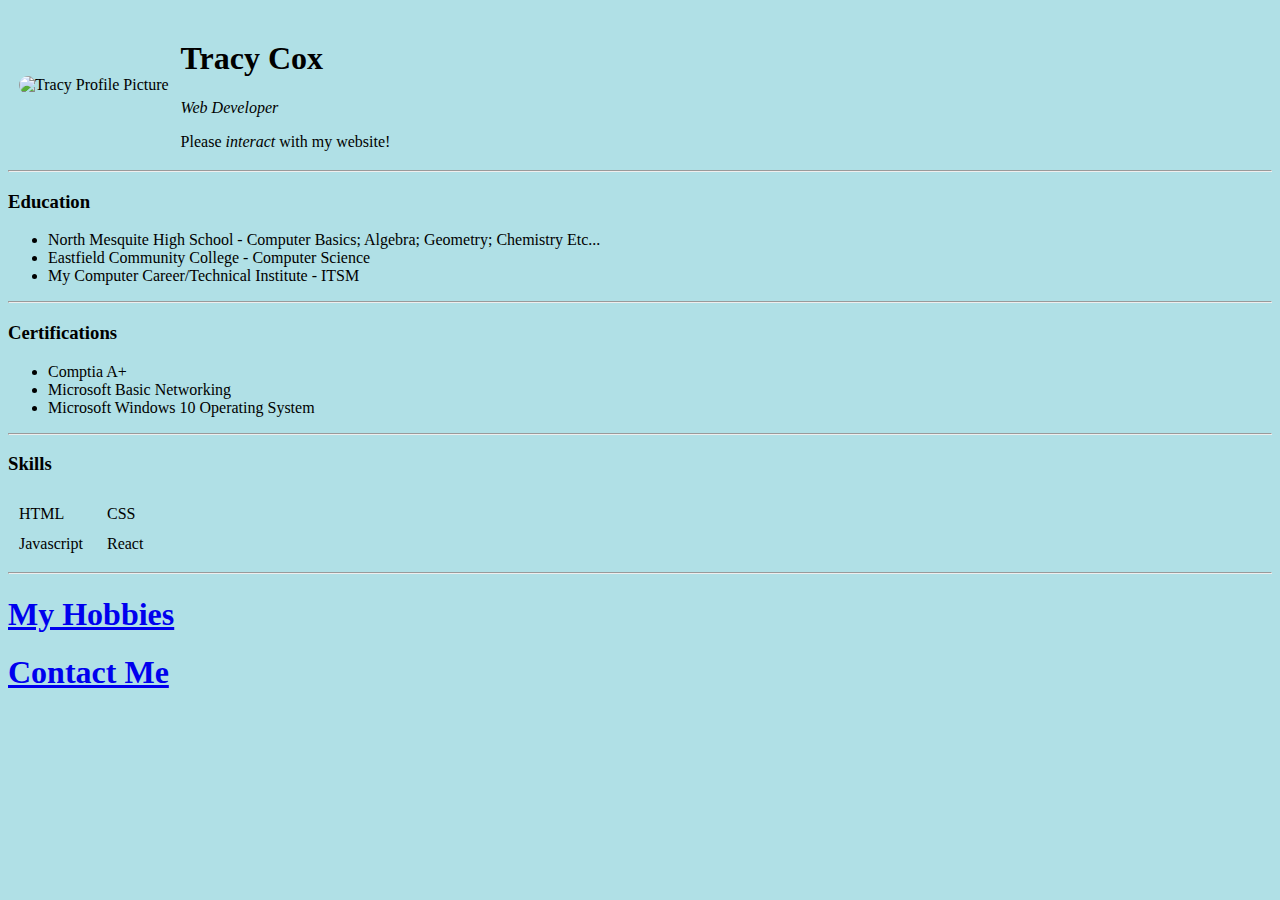
==== HTML - Personal Site/index.html @ 7ae67c43 "Final HTML Upload" ====
<!DOCTYPE html>
<html lang="en" dir="ltr">
  <head>
    <meta charset="utf-8" />
    <title>🏎 Tracy's HTML CV Letter</title>

    <style>
      img {
        width: 200px;
        height: 200px;
        object-fit: cover;
        border-radius: 140px;
      }
    </style>
  </head>

  <body style="background-color: powderblue">
    <!-- <em> is italics and styles it a bit,
  also <b> is for bold and should only be used when grabbing attention -->

    <table cellspacing="10">
      <tr>
        <td>
          <img
            src="https://github.com/Dokujin21/cv/blob/main/Tracy.png?raw=true"
            alt="Tracy Profile Picture"
          />
        </td>
        <td>
          <h1>Tracy Cox</h1>

          <em>
            <p>Web Developer</p>
          </em>

          Please <em>interact</em> with my website!
        </td>
      </tr>
    </table>

    <!-- at the end of the source for pics and other mediums, there is a "alternative" quotation, this
is where you can attach key words in order to make your searches more relevant. VERY GOOD
 You can also save the image you want and drag it into w/e project you are working for and use the name of
said image to have a local copy that will not break unless you stop hosting the site -->

    <hr />
    <h3><strong>Education</strong></h3>

    <!-- "ul" = unordered list, line item of layout or bullet point layout -->

    <ul>
      <li>
        North Mesquite High School - Computer Basics; Algebra; Geometry;
        Chemistry Etc...
      </li>
      <li>Eastfield Community College - Computer Science</li>
      <li>My Computer Career/Technical Institute - ITSM</li>
    </ul>

    <hr />

    <h3>Certifications</h3>

    <ul>
      <li>Comptia A+</li>
      <li>Microsoft Basic Networking</li>
      <li>Microsoft Windows 10 Operating System</li>
    </ul>

    <hr />

    <h3>Skills</h3>

    <table cellspacing="10" border="0">
      <tr>
        <td>HTML</td>
        <td></td>
        <td>CSS</td>
        <td></td>
      </tr>
      <tr>
        <td>Javascript</td>
        <td></td>
        <td>React</td>
        <td></td>
      </tr>
    </table>

    <hr />

    <h1><a href="hobbies.html">My Hobbies</a></h1>
    <h1><a href="contactme.html">Contact Me</a></h1>

    <!-- "ol" is for ordered list (numbered lists) and is coded the same way as unordered lists -->

    <!-- <img src="insertpic.png" this is the code needed to input image -->
  </body>
</html>
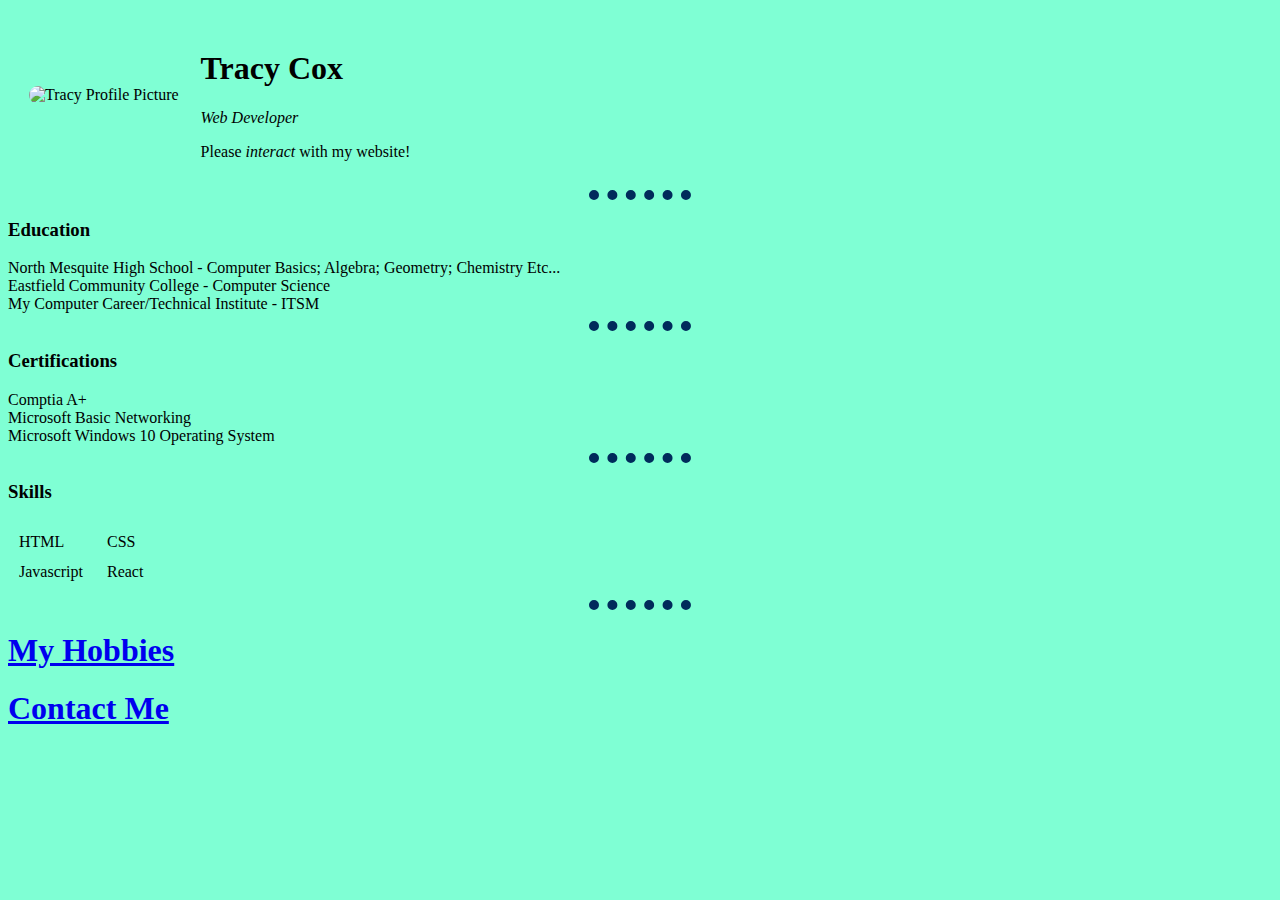
==== commit 3d327390: "Actual Updates with 1st ver of CSS" ====
--- a/HTML - Personal Site/index.html
+++ b/HTML - Personal Site/index.html
@@ -3,22 +3,14 @@
   <head>
     <meta charset="utf-8" />
     <title>🏎 Tracy's HTML CV Letter</title>
-
-    <style>
-      img {
-        width: 200px;
-        height: 200px;
-        object-fit: cover;
-        border-radius: 140px;
-      }
-    </style>
+    <link rel="stylesheet" href="css/styles.css" />
   </head>
 
-  <body style="background-color: powderblue">
+  <body>
     <!-- <em> is italics and styles it a bit,
   also <b> is for bold and should only be used when grabbing attention -->
 
-    <table cellspacing="10">
+    <table cellspacing="20">
       <tr>
         <td>
           <img
--- a/HTML - Personal Site/css/styles.css
+++ b/HTML - Personal Site/css/styles.css
@@ -0,0 +1,23 @@
+img {
+  width: 200px;
+  height: 200px;
+  object-fit: cover;
+  border-radius: 140px;
+}
+
+hr {
+  border-color: #002b5b;
+  border-style: dotted none none;
+  border-width: 10px;
+  width: 8%;
+}
+
+ul {
+  list-style-type: none;
+  padding: 0;
+  margin: 0;
+}
+
+body {
+  background-color: aquamarine;
+}
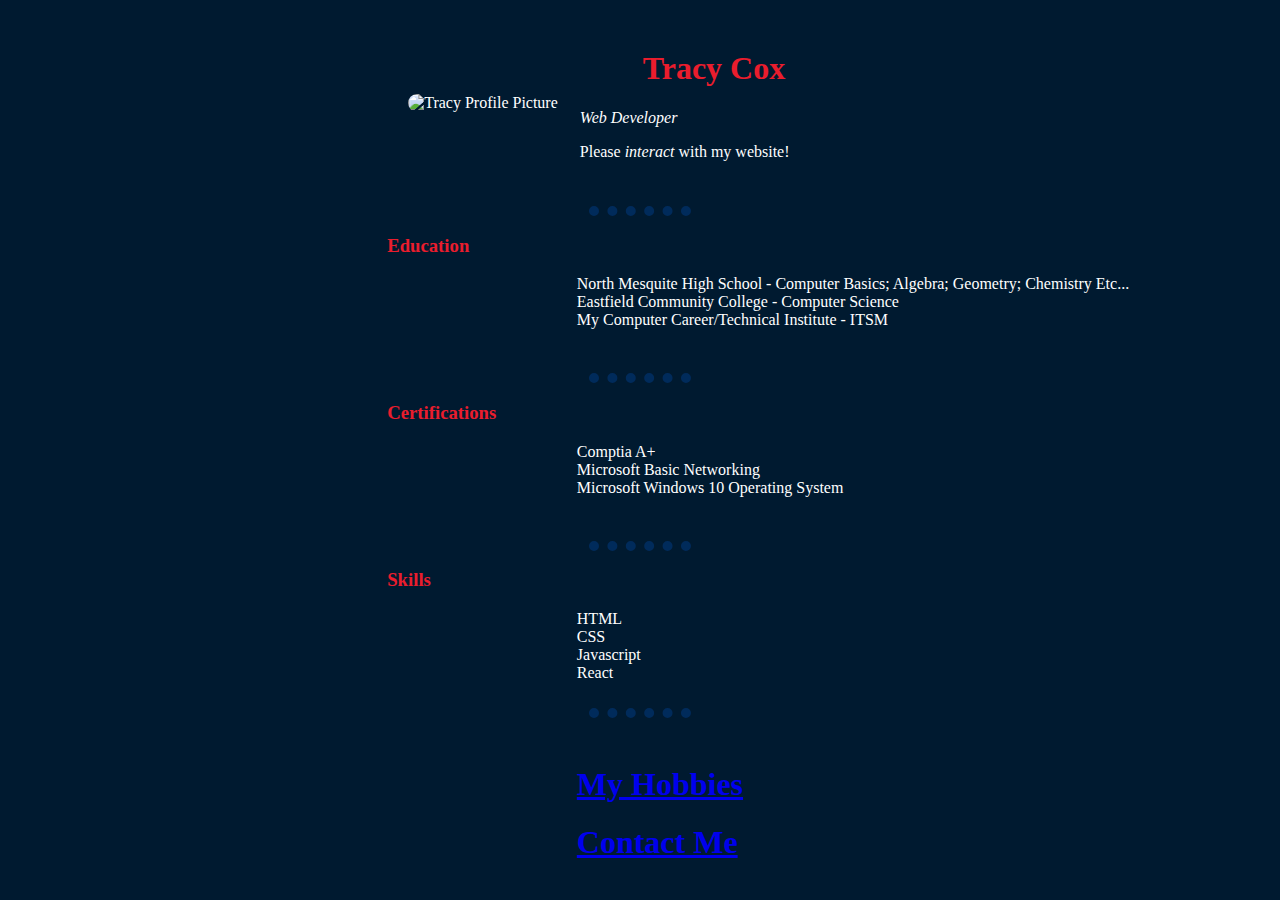
==== commit fd73bfcf: "Added a little more css" ====
--- a/HTML - Personal Site/index.html
+++ b/HTML - Personal Site/index.html
@@ -25,7 +25,7 @@
             <p>Web Developer</p>
           </em>
 
-          Please <em>interact</em> with my website!
+          <p>Please <em>interact</em> with my website!</p>
         </td>
       </tr>
     </table>
@@ -36,6 +36,7 @@
 said image to have a local copy that will not break unless you stop hosting the site -->
 
     <hr />
+
     <h3><strong>Education</strong></h3>
 
     <!-- "ul" = unordered list, line item of layout or bullet point layout -->
@@ -48,6 +49,7 @@
       <li>Eastfield Community College - Computer Science</li>
       <li>My Computer Career/Technical Institute - ITSM</li>
     </ul>
+    <br /><br />
 
     <hr />
 
@@ -58,12 +60,20 @@
       <li>Microsoft Basic Networking</li>
       <li>Microsoft Windows 10 Operating System</li>
     </ul>
+    <br /><br />
 
     <hr />
 
     <h3>Skills</h3>
 
-    <table cellspacing="10" border="0">
+    <ul>
+      <li>HTML</li>
+      <li>CSS</li>
+      <li>Javascript</li>
+      <li>React</li>
+    </ul>
+
+    <!-- <table cellspacing="10" border="0">
       <tr>
         <td>HTML</td>
         <td></td>
@@ -76,12 +86,14 @@
         <td>React</td>
         <td></td>
       </tr>
-    </table>
+    </table> -->
+    <br />
 
     <hr />
+    <br />
 
-    <h1><a href="hobbies.html">My Hobbies</a></h1>
-    <h1><a href="contactme.html">Contact Me</a></h1>
+    <h1 class="footerh1"><a href="hobbies.html">My Hobbies</a></h1>
+    <h1 class="footerh1"><a href="contactme.html">Contact Me</a></h1>
 
     <!-- "ol" is for ordered list (numbered lists) and is coded the same way as unordered lists -->
 
--- a/HTML - Personal Site/css/styles.css
+++ b/HTML - Personal Site/css/styles.css
@@ -3,6 +3,7 @@
   height: 200px;
   object-fit: cover;
   border-radius: 140px;
+  padding-left: 0%;
 }
 
 hr {
@@ -16,8 +17,48 @@
   list-style-type: none;
   padding: 0;
   margin: 0;
+  padding-left: 0%;
+}
+ol {
+  padding-left: 0%;
 }
 
 body {
-  background-color: aquamarine;
+  background-color: #001a30;
 }
+
+h1 {
+  color: #ea1d2d;
+  padding-left: 30%;
+}
+
+h3 {
+  color: #ea1d2d;
+  padding-left: 30%;
+}
+
+p {
+  color: white;
+}
+
+tr {
+  color: white;
+}
+
+li {
+  color: white;
+  padding-left: 45%;
+}
+table {
+  padding-left: 30%;
+}
+
+.footerh1 {
+  padding-left: 45%;
+}
+.hobbicesimage {
+  padding-left: 30%;
+}
+form {
+  padding-left: 45%;
+}
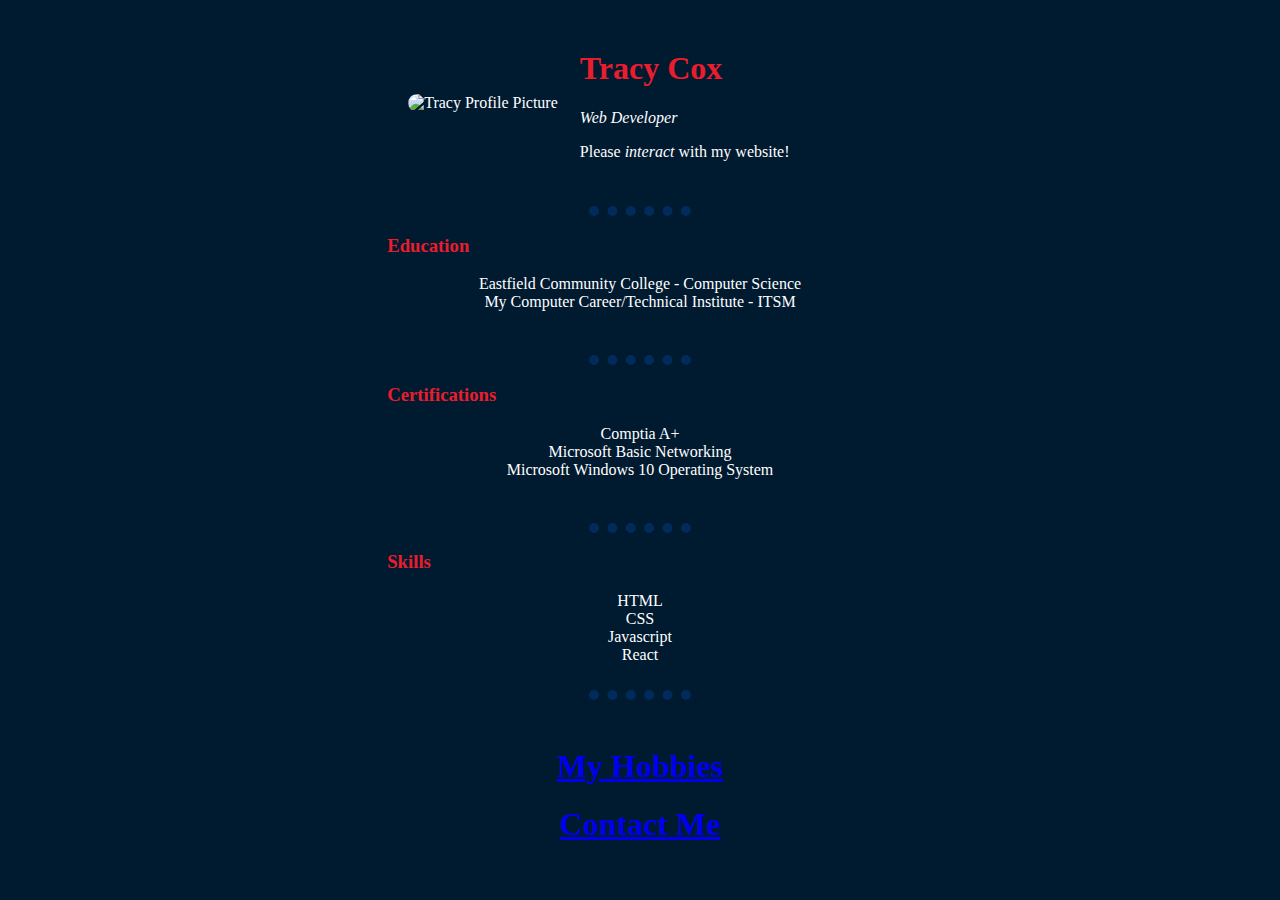
==== commit b30974a1: "Centering and H1 Changes" ====
--- a/HTML - Personal Site/index.html
+++ b/HTML - Personal Site/index.html
@@ -42,10 +42,6 @@
     <!-- "ul" = unordered list, line item of layout or bullet point layout -->
 
     <ul>
-      <li>
-        North Mesquite High School - Computer Basics; Algebra; Geometry;
-        Chemistry Etc...
-      </li>
       <li>Eastfield Community College - Computer Science</li>
       <li>My Computer Career/Technical Institute - ITSM</li>
     </ul>
--- a/HTML - Personal Site/css/styles.css
+++ b/HTML - Personal Site/css/styles.css
@@ -29,9 +29,12 @@
 
 h1 {
   color: #ea1d2d;
-  padding-left: 30%;
+  padding-left: 0%;
 }
-
+.h1-title {
+  text-align: center;
+  color: #ea1d2d;
+}
 h3 {
   color: #ea1d2d;
   padding-left: 30%;
@@ -47,18 +50,21 @@
 
 li {
   color: white;
-  padding-left: 45%;
+  padding-left: 0%;
+  text-align: center;
 }
 table {
   padding-left: 30%;
 }
 
 .footerh1 {
-  padding-left: 45%;
+  padding-left: 0%;
+  text-align: center;
 }
 .hobbicesimage {
   padding-left: 30%;
 }
 form {
-  padding-left: 45%;
+  padding-left: 0%;
+  text-align: center;
 }
